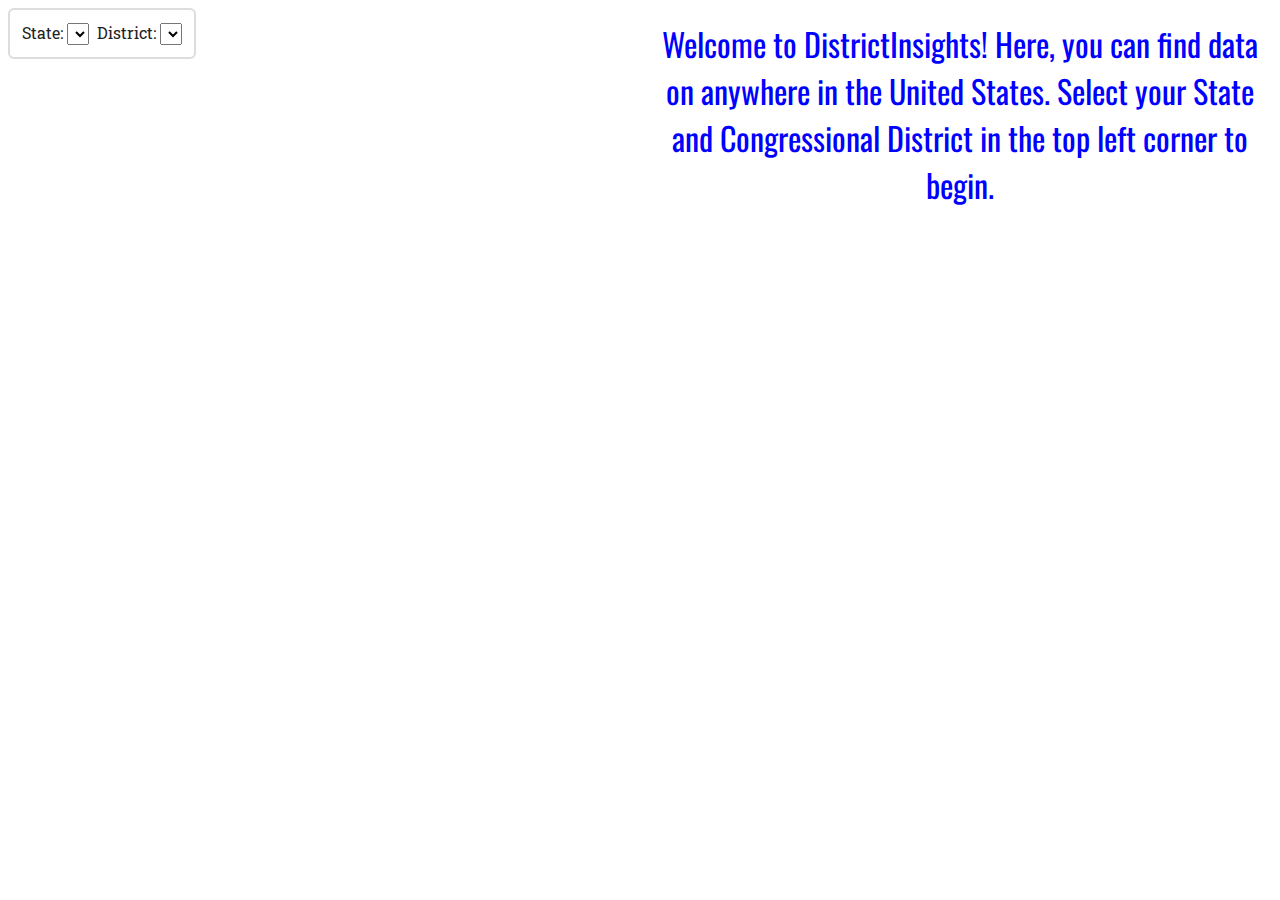
==== example/index.html @ 5c9b10e2 "first commit" ====
<!DOCTYPE html>
<html>
<head>
    <meta charset='utf-8' />
    <title>District Insights</title>

    <meta name='viewport' content='initial-scale=1,maximum-scale=1,user-scalable=no' />

    <!-- jQuery -->
    <script   src="https://code.jquery.com/jquery-1.12.2.min.js" integrity="sha256-lZFHibXzMHo3GGeehn1hudTAP3Sc0uKXBXAzHX1sjtk=" crossorigin="anonymous"></script>

    <!-- Mabpox GL -->
    <script src='https://api.tiles.mapbox.com/mapbox-gl-js/v0.17.0/mapbox-gl.js'></script>
    <link href='https://api.tiles.mapbox.com/mapbox-gl-js/v0.17.0/mapbox-gl.css' rel='stylesheet'>

    <!-- Mapbox.js (fallback) -->
    <script src='https://api.mapbox.com/mapbox.js/v2.3.0/mapbox.js'></script>
    <link href='https://api.mapbox.com/mapbox.js/v2.3.0/mapbox.css' rel='stylesheet' />

    <!-- GeoViewport -->
    <script src='//api.tiles.mapbox.com/mapbox.js/plugins/geo-viewport/v0.1.1/geo-viewport.js'></script>

    <link rel="shortcut icon" href="../favicon.png" type="image/x-icon">

    <link rel="stylesheet" href="style.css">
</head>
<body>


<div class="mapStuff">
  <!-- Map Container -->
  <div id='map'></div>

  <!-- INTERACTIVE MENU -->
  <div id='menu'>
    <div class="selector">
      State:
      <select id='state'>
        <option value=""></option>
      </select>
    </div>
    <div class="selector">
      District:
      <select id='district'>
        <option value=''></option>
      </select>
    </div>
  </div>
</div>

<div class="infoStuff">
    <div class="districtInsights">Welcome to DistrictInsights!  Here, you can find data on anywhere in the United States.  Select your State and Congressional District in the top left corner to begin.</div>


    <div class="content hidden">test hello there</div>
</div>

<!-- Load in some useful data about the states -->
<script src='./states.js'></script>
<script src='./bboxes.js'></script>
<script src="./districtEcs.js"></script>
<script src="./economicAcs.js"></script>
<script src="./houseMembers.js"></script>
<script src="./housingAcs.js"></script>
<script src="./socialAcs.js"></script>
<script src="./datafix.js"></script>

<script>

function uspsToFips(uspsAbbreviation) {
  // Find the state object with the given USPS abbreviation
  const state = states.find((state) => state.USPS === uspsAbbreviation);

  if (state) {
    // Convert the FIPS code to a 0-padded string
    const paddedFIPS = state.FIPS.toString().padStart(2, '0');
    return paddedFIPS;
  } else {
    // Handle the case where the USPS abbreviation is not found
    return null;
  }
}


let currentState = '';
let currentDistrict = '';


function loadData(){
  if(!myMap.has(currentDistrict)) return;
  let districtData = myMap.get(currentDistrict);
  // console.log(Object.keys(districtData))
}

console.log(Object.keys(transformObjectKeys(myMap.get('3618'))))
console.log(getValueAtIndex(myMap.get('3618'), 2));

//** MODIFY THIS SECTION
// Specify YOUR Mapbox default access token
var accessToken = 'pk.eyJ1IjoiYWFyb25kZW5uaXMiLCJhIjoiem5LLURoYyJ9.T3tswGTI5ve8_wE-a02cMw';

//** MODIFY THIS SECTION
// Specify YOUR uploaded Mapbox Studio style URL
var styleURL = 'mapbox://styles/aarondennis/cioafmhk70047adnmt3gz2kd0';
var mapId = 'aarondennis.cd-114-2015'; // used by the click handler only


// Use GeoViewport and the window size to determine and appropriate center and zoom for the continental US
var continentalView = function(w,h) { return geoViewport.viewport([-128.8, 23.6, -65.4, 50.2], [w, h]); }
var continental = continentalView(window.innerWidth/4, window.innerHeight/4);

//** INTERACTIVE MENU
// Create an object to list all the possible districts for a given state or territory
var stateList = states.map(function(d) { return { name: d.Name, abbr: d.USPS }; });
var possibleDistricts = {};
stateList.map(function(d) { possibleDistricts[d.abbr] = [] });

//** INTERACTIVE MENU
// For each state, add the numbers of its districts
for (d in bboxes) {
  possibleDistricts[d.slice(0,2)].push(d.slice(2,d.length));
}

//** INTERACTIVE MENU
// Sort in ascending order each state's list of districts
for (d in possibleDistricts) {
  possibleDistricts[d].sort(function(a,b) {
    if (b === "") { return 1 } else { return parseInt(a) - parseInt(b); }
  });
  // For states with only one district, make the list of districts only contain an at-large choice
  if (possibleDistricts[d].length === 2) possibleDistricts[d] = ['00'];
}

//** INTERACTIVE MENU
// Add an option to the interactive State menu for each state
$('#state')
    .append($("<option>United States</option>"))

stateList.map(function(d) {
  $('#state')
    .append($("<option></option>")
      .attr('value', d.abbr).text(d.name));
})

//** INTERACTIVE MENU
// Create an event listener that responds to the selection of a state from the menu
$('#state').change(function() {
  if (this.value === '' || this.value === 'United States') { window.location.hash = '#' }
  else {
    var hash = window.location.hash;
    var newHash = 'state=' + this.value;
    window.location.hash = newHash;
  }

  currentState = this.value;
  // Whenever the state changes we assume that it is at-large (0100, 0200), if this is not the case then it will change when the district changes
  currentDistrict = uspsToFips(currentState) + '00';
  loadData();
});

//** INTERACTIVE MENU
// Create an event listener that responds to the selection of a district from the menu
$('#district').change(function() {
  var hash = window.location.hash;
  var currentDistrictIndex = hash.indexOf('&district=');
  var newHash = currentDistrictIndex >= 0 ?
    hash.slice(0,currentDistrictIndex) + '&district=' + this.value :
    hash + '&district=' + this.value ;
  window.location.hash = newHash;

  currentDistrict = uspsToFips(currentState) + this.value;
  loadData();
});

// Checks for support of Mapbox GL. Works with most modern browsers.
if (mapboxgl.supported({ failIfMajorPerformanceCaveat: true })) {

  // Initialize the map
  mapboxgl.accessToken = accessToken;
  var map = new mapboxgl.Map({
      container: 'map',
      style: styleURL,
      center: continental.center,
      zoom: continental.zoom
  });

  // Once map is fully loaded...
  map.on('load', function() {

    // Retrieve the JSON styling object for the map
    var baseStyle = map.getStyle()

    // Add zoom and rotation controls to the map
    map.addControl(new mapboxgl.Navigation({ position: 'bottom-left' }));

    // Disable using touch gestures for map rotation
    map.touchZoomRotate.disableRotation();

    // Given a state postal abbreviation and a US Census district number, focus the map on that area
    function focusMap(stateAbbr, districtCode) {
      //** INTERACTIVE MENU
      // Set the interactive menu to focus on the state and district code, if provided
      $('#state').val(stateAbbr);
      $('#district').empty();
      $('#district')
          .append($("<option></option>"))
      possibleDistricts[stateAbbr].map(function(d) {
        $('#district')
          .append($("<option></option>")
            .attr('value', d).text(d));
      });
      if (districtCode) $('#district').val(districtCode);

      // For each district color layer in the map, apply some filters...
      for (var i = 1; i <= 5; i++) {

        // The filter that filters based on color is the one we want to preserve
        // If there are already multiple filters applied, it will be the last one
        var exisitingFilter = map.getFilter('districts_' + i);
        if (exisitingFilter[0] === 'all') {
          exisitingFilter = exisitingFilter[exisitingFilter.length - 1];
        }

        // Create a fresh filter to be applied
        var filter = ['all'];

        // Add filters for the focus state and district number
        if (stateAbbr) filter.push(['==', 'state', stateAbbr]);
        if (districtCode) filter.push(['==', 'number', districtCode]);

        // Add the existing color filter
        var layerFilter = filter.concat([exisitingFilter]);

        // Set new layer filter for each district layer in the map
        map.setFilter('districts_' + i, layerFilter);
        map.setFilter('districts_' + i + '_boundary', layerFilter);
        map.setFilter('districts_' + i + '_label', layerFilter);

      }

      // Create a generic filter for the focus state and district number that does not include color filtering
      var boundaryFilter = ['all'];
      if (stateAbbr) boundaryFilter.push(['==', 'state', stateAbbr]);
      if (districtCode) boundaryFilter.push(['==', 'number', districtCode]);

      // Apply the generic filter to the boundary lines
      map.setFilter('districts_boundary_line', boundaryFilter);

      // Determine current window height and width and whether the bbox should focus on a single district
      var height = window.innerHeight,
          width = window.innerWidth,
          districtAbbr = districtCode ? districtCode : '';

      // Determine the best center and zoom level for the new map focus and then go there
      var view = geoViewport.viewport(bboxes[stateAbbr + districtAbbr], [width/2, height/2]);
      map.jumpTo(view);

    }

    // Check the URL hash to determine how the map should be focused
    function checkHash() {
      // If a URL hash is found...
      if(window.location.hash) {

        // Grab the URL hash
        var hash = window.location.hash;

        // Split up the hash string into its components
        var hashData = hash.substring(1).split('&').map(function(d) { return d.split('=') });

        // Determine state or district based on the hash data
        var state, district;
        hashData.map(function(d) {
          if (d[0] === 'state') state = d[1];
          if (d[0] === 'district') district = d[1];
        })

        // If a state or state and district were found in the URL hash, focus the map to this location
        if (state || (state && district)) focusMap(state, district);

      } else {
        // If there is no URL hash...
        // And if its not the first time the page is loading...
        if (!initial) {

          // Reset the map style to its original style object and jump back to the continental view
          map.setStyle(baseStyle);
          map.jumpTo(continentalView(window.innerWidth/4, window.innerHeight/4));

          //** INTERACTIVE MENU
          // Empty the list of districts because no state is selected
          $('#district').empty();
        }
      }
    }

    // When the URL hash changes, call the checkHash function
    window.onhashchange = checkHash;

    // Record that it initial page load and the hash still needs to be checked
    var initial = true;
    checkHash();

    // Record that it is no longer the initial page load
    initial = false;

    // A click handler that shows what was under the cursor where
    // the user clicked.
    map.on("click", function(e) {
      var district = null;

      if (1) {
        // The map control provides a client-side-only way to determine what
        // is under the cursor. We restrict the query to only the layers that
        // provide congressional district polygons. Note that this only scans
        // features that are currently shown on the map. So if you've filtered
        // the districts so only a state or a single district is showing, this
        // will restrict the query to those districts.
        var features = map.queryRenderedFeatures(
          e.point,
          {
            layers: ["districts_1", "districts_2", "districts_3", "districts_4", "districts_5"]
          });
        if (features.length > 0)
          // The feature properties come from the original GeoJSON uploaded to Mapbox.
          district = features[0].properties;

      } else {
        // Use the Mapbox tilequery API instead.
        //
        // This is an example of how you would use the API in a server-side
        // environment where you don't have the map control, or as a part
        // of geocoding where you have lat/lng coordinates.
        //
        // Note that, from the Mapbox API docs:
        // "Use of this endpoint is rate limited to 600 requests per minute."
        $.ajax({
          url: 'https://api.mapbox.com/v4/' + mapId + '/tilequery/' + e.lngLat.lng + ',' + e.lngLat.lat + '.json?radius=0&access_token=' + accessToken,
          method: 'GET',
          success: function(resp) {
            if (resp.type == "FeatureCollection" && resp.features.length > 0)
              // resp is always a FeatureCollection, just sanity checking, but it might
              // be empty. If it's not empty, it will contain a single Feature
              // (whose geometry is a Polygon) represending the boundaries of a
              // congressional district. Its properties come from the original
              // GeoJSON uploaded to Mapbox.
              district = resp.features[0].properties;
          }
        });
      }

      // Ok now we have the district either from the client-side query or the
      // API.
      if (district) {
        // district.state now holds the two-letter USPS state abbreviation,
        // and district.number now holds a zero-padded two-digit district
        // number (00 for at-large districts). title_long and title_short
        // have strings useful for display (e.g. "VA 8" and "Virginia’s 8th
        // Congressional District", respectively).
        alert("That's " + district.state + "-" + district.number + ", i.e." + district.title_long + ".");

      } else {
        alert("You clicked on a location that is not within a U.S. congressional district.")
      }
    })

  });

} else {

  // If Mapbox GL is not supported
  // Log this information to the console (perhaps an alert that the website is not fully featured would be better?)
  console.log('Mapbox GL not supported');

  // Initialize the map
  L.mapbox.accessToken = accessToken;
  var map = L.mapbox.map('map').setView(continental.center, continental.zoom);
  L.mapbox.styleLayer(styleURL).addTo(map);

  // Redefine the focusMap function from above
  function focusMap(stateAbbr, districtCode) {
    var height = window.innerHeight,
        width = window.innerWidth,
        districtAbbr = districtCode ? districtCode : '';

    var view = geoViewport.viewport(bboxes[stateAbbr + districtAbbr], [width/2, height/2]);
    map.setView([view.center[1], view.center[0]], view.zoom + 1);

  }

  // Redefine the checkHash function from above
  function checkHash() {
    if(window.location.hash) {
      var hash = window.location.hash;
      var hashData = hash.substring(1).split('&').map(function(d) { return d.split('=') });

      var state, district;
      hashData.map(function(d) {
        if (d[0] === 'state') state = d[1];
        if (d[0] === 'district') district = d[1];
      })

      if (state || (state && district)) focusMap(state, district);
    }
  }

  // Create an event listener for changes in the URL hash
  window.onhashchange = checkHash;
  checkHash();

}

</script>

</body>
</html>
---- example/style.css ----
/* Font Imports */
@import url('https://fonts.googleapis.com/css2?family=Oswald:wght@700&display=swap');
@import url('https://fonts.googleapis.com/css2?family=Oswald:wght@700&family=Roboto+Slab:wght@400&display=swap');

body { 
    margin:0; 
    padding:0; 
}

*{
    font-family: 'Roboto Slab', serif;
}

#map { position:absolute; top:0; bottom:0; width:50%; }

/* INTERACTIVE MENU */
#menu {
    position:absolute;
    top:10px;
    left:10px;
    background-color: white;
    margin-right: 10px;
    padding: 8px;
    border-radius: 4px;
    border: rgb(221, 221, 221);
    box-shadow: 0px 0px 0px 2px rgb(221, 221, 221);
    color: #222;
    font-family: 'Open Sans', Arial, sans-serif;
}
.selector { display: inline-block; float: left; margin: 4px; }

.infoStuff{
    position: absolute;
    left: 50%;
    max-width: calc(50%-40px);
    padding-left: 20px;
    padding-right: 20px;
    margin-top: 20px;
}

.districtInsights{
    font-family: 'Oswald', sans-serif;
    color: blue;
    font-size: 2rem;
    text-align: center;
}

.hidden{
    display: none;
}
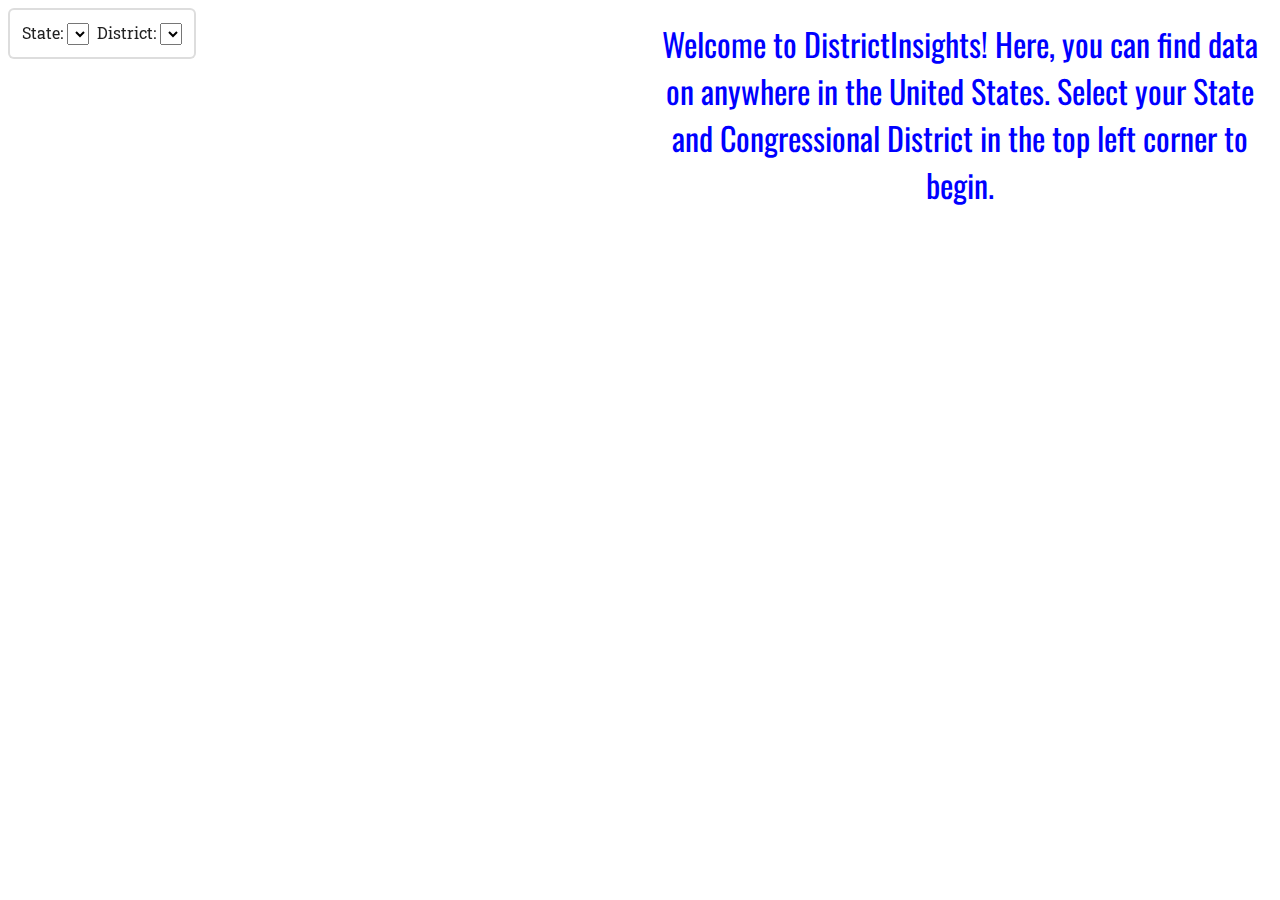
==== commit 1ac44e98: "finished economic info" ====
--- a/example/index.html
+++ b/example/index.html
@@ -21,6 +21,9 @@
     <script src='//api.tiles.mapbox.com/mapbox.js/plugins/geo-viewport/v0.1.1/geo-viewport.js'></script>
 
     <link rel="shortcut icon" href="../favicon.png" type="image/x-icon">
+
+    <!-- Plotly -->
+    <script src="https://cdn.plot.ly/plotly-2.26.0.min.js" charset="utf-8"></script>
 
     <link rel="stylesheet" href="style.css">
 </head>
@@ -52,7 +55,59 @@
     <div class="districtInsights">Welcome to DistrictInsights!  Here, you can find data on anywhere in the United States.  Select your State and Congressional District in the top left corner to begin.</div>
 
 
-    <div class="content hidden">test hello there</div>
+    <div class="content hidden">
+
+      <div class="representativeInfo">
+        <div class="header" id="firstHeader">The Representative in this District is <span id="representative"></span></div>
+        <div>They are a member of the <span id="representativeParty"></span> Party</div>
+        <div>Their prior experience includes: <span id="representativeExperience"></span></div>
+        <div>They went to college at <span id="representativeCollege"></span></div>
+        <div>They assumed office in the year <span id="representativeOffice"></span></div>
+        <div>They currently reside in <span id="representativeReside"></span></div>
+        <div>And they were born on <span id="representativeBirth"></span></div>
+      </div>
+
+      <div id="everythingElse">
+        <div class="laborInfo">
+          <div class="header">Labor Information</div>
+
+          <div id="laborForce"></div>
+          <div id="armedForce"></div>
+          <div id="workFromHome"></div>
+
+
+
+
+        <div class="economicInfo">
+
+          <div class="header">Economic Information</div>
+
+          <div id="medianIncome"></div>
+          <div id="meanIncome"></div>
+          <div id="perCapitaIncome"></div>
+          <div id="poverty"></div>
+
+          <div id="subheader">Industry Data:</div>
+          <div id="industryChart"></div>
+
+          <div id="subheader">Income Data (Per Household)</div>
+          <div id="incomeChart"></div>
+        </div>
+
+
+        <div class="housingInfo">
+          <div class="header">Housing Information</div>
+
+          <div id="subheader">Occupied vs. Unoccupied Housing Units:</div>
+          <div id="occupiedChart"></div>
+
+
+        </div>
+
+      </div>
+
+      </div>
+    </div>
 </div>
 
 <!-- Load in some useful data about the states -->
@@ -65,352 +120,7 @@
 <script src="./socialAcs.js"></script>
 <script src="./datafix.js"></script>
 
-<script>
-
-function uspsToFips(uspsAbbreviation) {
-  // Find the state object with the given USPS abbreviation
-  const state = states.find((state) => state.USPS === uspsAbbreviation);
-
-  if (state) {
-    // Convert the FIPS code to a 0-padded string
-    const paddedFIPS = state.FIPS.toString().padStart(2, '0');
-    return paddedFIPS;
-  } else {
-    // Handle the case where the USPS abbreviation is not found
-    return null;
-  }
-}
-
-
-let currentState = '';
-let currentDistrict = '';
-
-
-function loadData(){
-  if(!myMap.has(currentDistrict)) return;
-  let districtData = myMap.get(currentDistrict);
-  // console.log(Object.keys(districtData))
-}
-
-console.log(Object.keys(transformObjectKeys(myMap.get('3618'))))
-console.log(getValueAtIndex(myMap.get('3618'), 2));
-
-//** MODIFY THIS SECTION
-// Specify YOUR Mapbox default access token
-var accessToken = 'pk.eyJ1IjoiYWFyb25kZW5uaXMiLCJhIjoiem5LLURoYyJ9.T3tswGTI5ve8_wE-a02cMw';
-
-//** MODIFY THIS SECTION
-// Specify YOUR uploaded Mapbox Studio style URL
-var styleURL = 'mapbox://styles/aarondennis/cioafmhk70047adnmt3gz2kd0';
-var mapId = 'aarondennis.cd-114-2015'; // used by the click handler only
-
-
-// Use GeoViewport and the window size to determine and appropriate center and zoom for the continental US
-var continentalView = function(w,h) { return geoViewport.viewport([-128.8, 23.6, -65.4, 50.2], [w, h]); }
-var continental = continentalView(window.innerWidth/4, window.innerHeight/4);
-
-//** INTERACTIVE MENU
-// Create an object to list all the possible districts for a given state or territory
-var stateList = states.map(function(d) { return { name: d.Name, abbr: d.USPS }; });
-var possibleDistricts = {};
-stateList.map(function(d) { possibleDistricts[d.abbr] = [] });
-
-//** INTERACTIVE MENU
-// For each state, add the numbers of its districts
-for (d in bboxes) {
-  possibleDistricts[d.slice(0,2)].push(d.slice(2,d.length));
-}
-
-//** INTERACTIVE MENU
-// Sort in ascending order each state's list of districts
-for (d in possibleDistricts) {
-  possibleDistricts[d].sort(function(a,b) {
-    if (b === "") { return 1 } else { return parseInt(a) - parseInt(b); }
-  });
-  // For states with only one district, make the list of districts only contain an at-large choice
-  if (possibleDistricts[d].length === 2) possibleDistricts[d] = ['00'];
-}
-
-//** INTERACTIVE MENU
-// Add an option to the interactive State menu for each state
-$('#state')
-    .append($("<option>United States</option>"))
-
-stateList.map(function(d) {
-  $('#state')
-    .append($("<option></option>")
-      .attr('value', d.abbr).text(d.name));
-})
-
-//** INTERACTIVE MENU
-// Create an event listener that responds to the selection of a state from the menu
-$('#state').change(function() {
-  if (this.value === '' || this.value === 'United States') { window.location.hash = '#' }
-  else {
-    var hash = window.location.hash;
-    var newHash = 'state=' + this.value;
-    window.location.hash = newHash;
-  }
-
-  currentState = this.value;
-  // Whenever the state changes we assume that it is at-large (0100, 0200), if this is not the case then it will change when the district changes
-  currentDistrict = uspsToFips(currentState) + '00';
-  loadData();
-});
-
-//** INTERACTIVE MENU
-// Create an event listener that responds to the selection of a district from the menu
-$('#district').change(function() {
-  var hash = window.location.hash;
-  var currentDistrictIndex = hash.indexOf('&district=');
-  var newHash = currentDistrictIndex >= 0 ?
-    hash.slice(0,currentDistrictIndex) + '&district=' + this.value :
-    hash + '&district=' + this.value ;
-  window.location.hash = newHash;
-
-  currentDistrict = uspsToFips(currentState) + this.value;
-  loadData();
-});
-
-// Checks for support of Mapbox GL. Works with most modern browsers.
-if (mapboxgl.supported({ failIfMajorPerformanceCaveat: true })) {
-
-  // Initialize the map
-  mapboxgl.accessToken = accessToken;
-  var map = new mapboxgl.Map({
-      container: 'map',
-      style: styleURL,
-      center: continental.center,
-      zoom: continental.zoom
-  });
-
-  // Once map is fully loaded...
-  map.on('load', function() {
-
-    // Retrieve the JSON styling object for the map
-    var baseStyle = map.getStyle()
-
-    // Add zoom and rotation controls to the map
-    map.addControl(new mapboxgl.Navigation({ position: 'bottom-left' }));
-
-    // Disable using touch gestures for map rotation
-    map.touchZoomRotate.disableRotation();
-
-    // Given a state postal abbreviation and a US Census district number, focus the map on that area
-    function focusMap(stateAbbr, districtCode) {
-      //** INTERACTIVE MENU
-      // Set the interactive menu to focus on the state and district code, if provided
-      $('#state').val(stateAbbr);
-      $('#district').empty();
-      $('#district')
-          .append($("<option></option>"))
-      possibleDistricts[stateAbbr].map(function(d) {
-        $('#district')
-          .append($("<option></option>")
-            .attr('value', d).text(d));
-      });
-      if (districtCode) $('#district').val(districtCode);
-
-      // For each district color layer in the map, apply some filters...
-      for (var i = 1; i <= 5; i++) {
-
-        // The filter that filters based on color is the one we want to preserve
-        // If there are already multiple filters applied, it will be the last one
-        var exisitingFilter = map.getFilter('districts_' + i);
-        if (exisitingFilter[0] === 'all') {
-          exisitingFilter = exisitingFilter[exisitingFilter.length - 1];
-        }
-
-        // Create a fresh filter to be applied
-        var filter = ['all'];
-
-        // Add filters for the focus state and district number
-        if (stateAbbr) filter.push(['==', 'state', stateAbbr]);
-        if (districtCode) filter.push(['==', 'number', districtCode]);
-
-        // Add the existing color filter
-        var layerFilter = filter.concat([exisitingFilter]);
-
-        // Set new layer filter for each district layer in the map
-        map.setFilter('districts_' + i, layerFilter);
-        map.setFilter('districts_' + i + '_boundary', layerFilter);
-        map.setFilter('districts_' + i + '_label', layerFilter);
-
-      }
-
-      // Create a generic filter for the focus state and district number that does not include color filtering
-      var boundaryFilter = ['all'];
-      if (stateAbbr) boundaryFilter.push(['==', 'state', stateAbbr]);
-      if (districtCode) boundaryFilter.push(['==', 'number', districtCode]);
-
-      // Apply the generic filter to the boundary lines
-      map.setFilter('districts_boundary_line', boundaryFilter);
-
-      // Determine current window height and width and whether the bbox should focus on a single district
-      var height = window.innerHeight,
-          width = window.innerWidth,
-          districtAbbr = districtCode ? districtCode : '';
-
-      // Determine the best center and zoom level for the new map focus and then go there
-      var view = geoViewport.viewport(bboxes[stateAbbr + districtAbbr], [width/2, height/2]);
-      map.jumpTo(view);
-
-    }
-
-    // Check the URL hash to determine how the map should be focused
-    function checkHash() {
-      // If a URL hash is found...
-      if(window.location.hash) {
-
-        // Grab the URL hash
-        var hash = window.location.hash;
-
-        // Split up the hash string into its components
-        var hashData = hash.substring(1).split('&').map(function(d) { return d.split('=') });
-
-        // Determine state or district based on the hash data
-        var state, district;
-        hashData.map(function(d) {
-          if (d[0] === 'state') state = d[1];
-          if (d[0] === 'district') district = d[1];
-        })
-
-        // If a state or state and district were found in the URL hash, focus the map to this location
-        if (state || (state && district)) focusMap(state, district);
-
-      } else {
-        // If there is no URL hash...
-        // And if its not the first time the page is loading...
-        if (!initial) {
-
-          // Reset the map style to its original style object and jump back to the continental view
-          map.setStyle(baseStyle);
-          map.jumpTo(continentalView(window.innerWidth/4, window.innerHeight/4));
-
-          //** INTERACTIVE MENU
-          // Empty the list of districts because no state is selected
-          $('#district').empty();
-        }
-      }
-    }
-
-    // When the URL hash changes, call the checkHash function
-    window.onhashchange = checkHash;
-
-    // Record that it initial page load and the hash still needs to be checked
-    var initial = true;
-    checkHash();
-
-    // Record that it is no longer the initial page load
-    initial = false;
-
-    // A click handler that shows what was under the cursor where
-    // the user clicked.
-    map.on("click", function(e) {
-      var district = null;
-
-      if (1) {
-        // The map control provides a client-side-only way to determine what
-        // is under the cursor. We restrict the query to only the layers that
-        // provide congressional district polygons. Note that this only scans
-        // features that are currently shown on the map. So if you've filtered
-        // the districts so only a state or a single district is showing, this
-        // will restrict the query to those districts.
-        var features = map.queryRenderedFeatures(
-          e.point,
-          {
-            layers: ["districts_1", "districts_2", "districts_3", "districts_4", "districts_5"]
-          });
-        if (features.length > 0)
-          // The feature properties come from the original GeoJSON uploaded to Mapbox.
-          district = features[0].properties;
-
-      } else {
-        // Use the Mapbox tilequery API instead.
-        //
-        // This is an example of how you would use the API in a server-side
-        // environment where you don't have the map control, or as a part
-        // of geocoding where you have lat/lng coordinates.
-        //
-        // Note that, from the Mapbox API docs:
-        // "Use of this endpoint is rate limited to 600 requests per minute."
-        $.ajax({
-          url: 'https://api.mapbox.com/v4/' + mapId + '/tilequery/' + e.lngLat.lng + ',' + e.lngLat.lat + '.json?radius=0&access_token=' + accessToken,
-          method: 'GET',
-          success: function(resp) {
-            if (resp.type == "FeatureCollection" && resp.features.length > 0)
-              // resp is always a FeatureCollection, just sanity checking, but it might
-              // be empty. If it's not empty, it will contain a single Feature
-              // (whose geometry is a Polygon) represending the boundaries of a
-              // congressional district. Its properties come from the original
-              // GeoJSON uploaded to Mapbox.
-              district = resp.features[0].properties;
-          }
-        });
-      }
-
-      // Ok now we have the district either from the client-side query or the
-      // API.
-      if (district) {
-        // district.state now holds the two-letter USPS state abbreviation,
-        // and district.number now holds a zero-padded two-digit district
-        // number (00 for at-large districts). title_long and title_short
-        // have strings useful for display (e.g. "VA 8" and "Virginia’s 8th
-        // Congressional District", respectively).
-        alert("That's " + district.state + "-" + district.number + ", i.e." + district.title_long + ".");
-
-      } else {
-        alert("You clicked on a location that is not within a U.S. congressional district.")
-      }
-    })
-
-  });
-
-} else {
-
-  // If Mapbox GL is not supported
-  // Log this information to the console (perhaps an alert that the website is not fully featured would be better?)
-  console.log('Mapbox GL not supported');
-
-  // Initialize the map
-  L.mapbox.accessToken = accessToken;
-  var map = L.mapbox.map('map').setView(continental.center, continental.zoom);
-  L.mapbox.styleLayer(styleURL).addTo(map);
-
-  // Redefine the focusMap function from above
-  function focusMap(stateAbbr, districtCode) {
-    var height = window.innerHeight,
-        width = window.innerWidth,
-        districtAbbr = districtCode ? districtCode : '';
-
-    var view = geoViewport.viewport(bboxes[stateAbbr + districtAbbr], [width/2, height/2]);
-    map.setView([view.center[1], view.center[0]], view.zoom + 1);
-
-  }
-
-  // Redefine the checkHash function from above
-  function checkHash() {
-    if(window.location.hash) {
-      var hash = window.location.hash;
-      var hashData = hash.substring(1).split('&').map(function(d) { return d.split('=') });
-
-      var state, district;
-      hashData.map(function(d) {
-        if (d[0] === 'state') state = d[1];
-        if (d[0] === 'district') district = d[1];
-      })
-
-      if (state || (state && district)) focusMap(state, district);
-    }
-  }
-
-  // Create an event listener for changes in the URL hash
-  window.onhashchange = checkHash;
-  checkHash();
-
-}
-
-</script>
+<script src="script.js"></script>
 
 </body>
 </html>
--- a/example/style.css
+++ b/example/style.css
@@ -7,15 +7,15 @@
     padding:0; 
 }
 
-*{
+.content{
     font-family: 'Roboto Slab', serif;
 }
 
-#map { position:absolute; top:0; bottom:0; width:50%; }
+#map { position:absolute; top:0; bottom:0; width:50%; position: fixed;}
 
 /* INTERACTIVE MENU */
 #menu {
-    position:absolute;
+    position:fixed;
     top:10px;
     left:10px;
     background-color: white;
@@ -25,7 +25,11 @@
     border: rgb(221, 221, 221);
     box-shadow: 0px 0px 0px 2px rgb(221, 221, 221);
     color: #222;
-    font-family: 'Open Sans', Arial, sans-serif;
+    font-family: 'Roboto Slab', serif;
+}
+
+option, select{
+    font-family: 'Roboto Slab', serif;
 }
 .selector { display: inline-block; float: left; margin: 4px; }
 
@@ -48,3 +52,35 @@
 .hidden{
     display: none;
 }
+
+.header{
+    font-family: 'Oswald', sans-serif;
+    color: blue;
+    font-size: 2rem;
+    padding-bottom: 1rem;
+    padding-top:5rem;
+    font-size: default;
+    line-height: default
+}
+#firstHeader {
+    padding-top: 0; /* Reset the padding for the first element */
+}
+
+.representativeInfo {
+    font-size: 1.2rem;
+    line-height: 1.4;
+}
+
+.laborInfo :not(.header){
+    font-size: 1.2rem;
+    line-height: 1.4;
+}
+.economicInfo :not(.header){
+    font-size: 1.2rem;
+    line-height: 1.4;
+}
+
+#subheader{
+    font-size: 1.7rem;
+    padding-top: 3rem;
+}